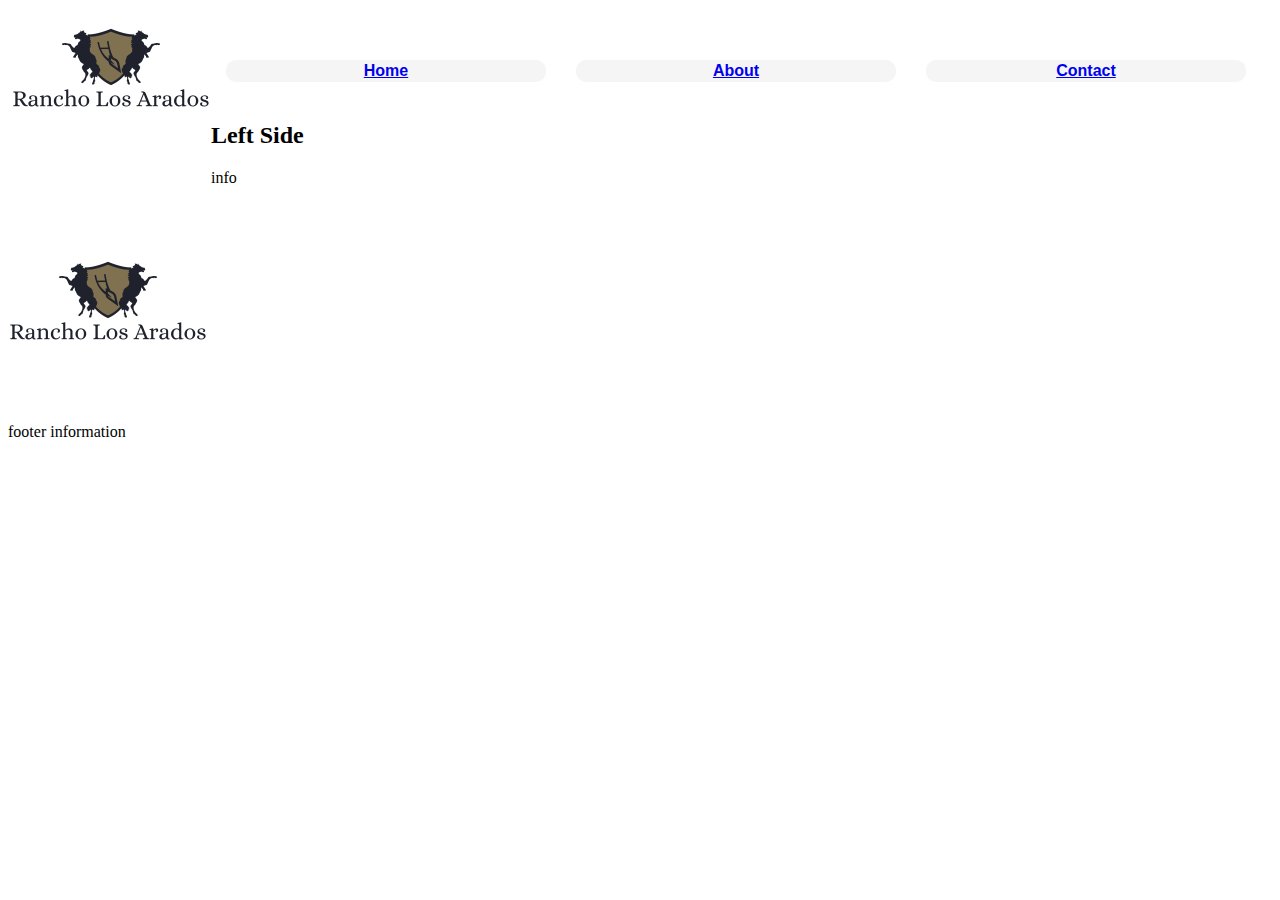
==== about.html @ 2d6e3cc5 "feat(pages):added hero element" ====
<!DOCTYPE html>
<html lang="en">
<head>
    <meta charset="UTF-8">
    <meta http-equiv="X-UA-Compatible" content="IE=edge">
    <meta name="viewport" content="width=device-width, initial-scale=1.0">
    <link rel = "stylesheet" href = "css/style.css">
    <link rel = "stylesheet" href="css/all.css">
    <title>About RLA</title>
</head>
<body>
    <nav>
        <div class="navbar">
            <img class="logo" src="img/logo.png" alt="Rancho Los Arados Logo">
            <ul>
                <div class="button">
                     <li>
                        <a href="https://geekwiseacademy.github.io/virtual-websites-for-beginners/index.html">Home</a>
                    </li>
                </div>
                <div class="button">
                    <li>
                        <a href="https://bitwiseindustries.com/about/mission/history/About">About</a>
                    </li>
                </div>
                <div class="button">
                     <li>
                        <a href="https://bitwiseindustries.com/services/technology-consulting/contact/Contact">Contact</a>
                    </li>
                </div>
            </ul>
        </div>
    </nav>
    <footer>
        <div class = "footer">
            <h2>Left Side</h2>
            <p>info</p>
            <img src="img/logo.png" alt="rlalogo"
        </div>
        
        <p>footer information</p>
    </footer>
    </html>
---- css/style.css ----
ul{
    width: 100%;
    height:auto;
    list-style-type: none;
}

.navbar{
    width:100%;
    height:auto;

}
.button{
    background-color: whitesmoke;
    text-align: center;
    border-radius: 10px;
    float:left;
    padding:2px;
    margin:40px 15px;
    height: 25%;
    width: 25%;
}
li{
    font-family: sans-serif;
    font-weight: bold;
}
.logo {
    float:left;
    margin-top: -50px;
    margin-left:3px;
}   
.hero{
    height:300px;
    width: auto;
    margin: -17px 0 0 0;
}
.background{
    background: rgb(255,255,249);
background: linear-gradient(0deg, rgba(255,255,249,1) 0%, rgba(163,48,19,1) 42%, rgba(149,38,10,1) 100%);
}
video{
    opacity: .7;
    box-shadow: 0 0 50px #ccc;
}
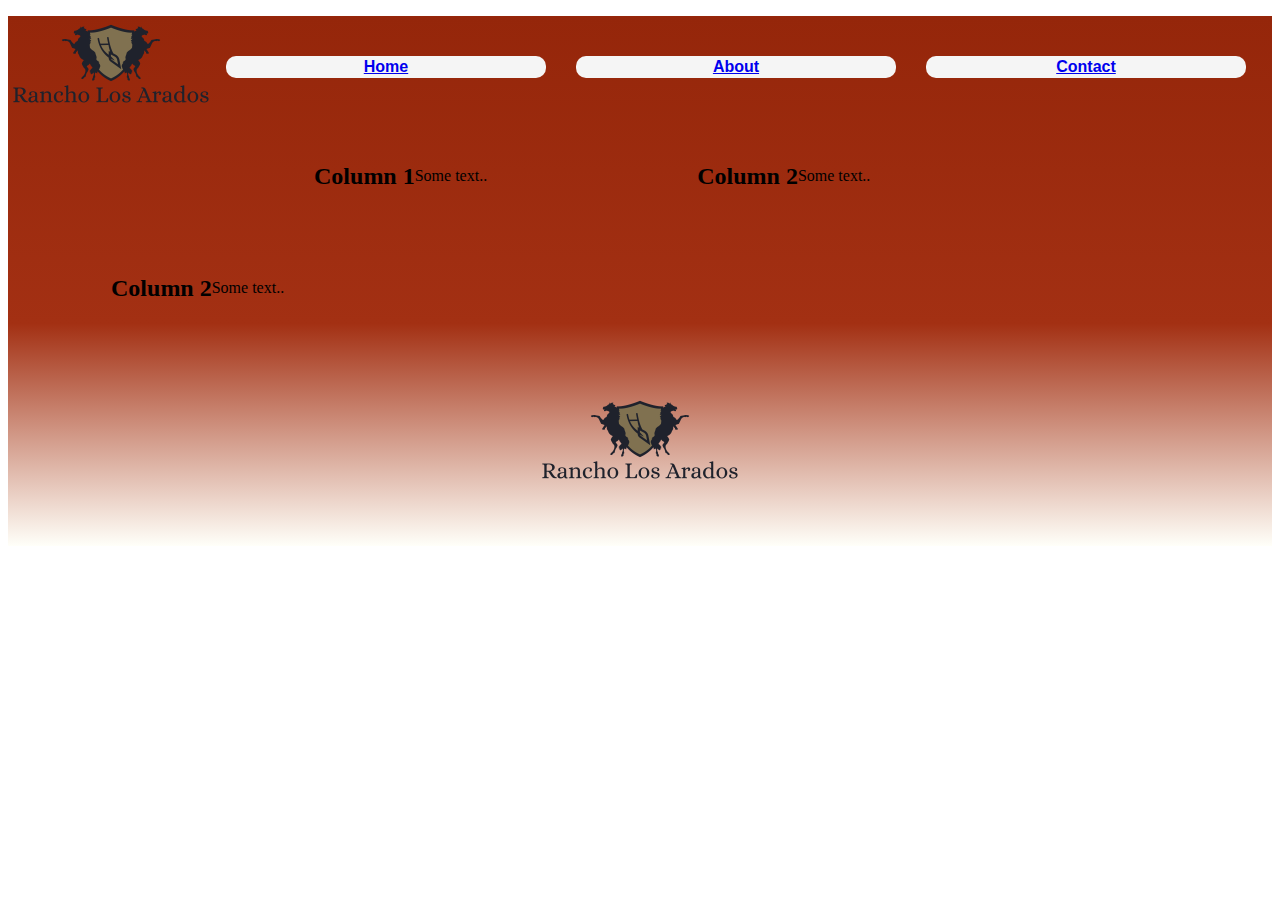
==== commit 7403f06b: "feat(add pages): added contacty and about page content" ====
--- a/about.html
+++ b/about.html
@@ -5,9 +5,10 @@
     <meta http-equiv="X-UA-Compatible" content="IE=edge">
     <meta name="viewport" content="width=device-width, initial-scale=1.0">
     <link rel = "stylesheet" href = "css/style.css">
-    <link rel = "stylesheet" href="css/all.css">
-    <title>About RLA</title>
+    <link rel = "fontawesome" href="css/fontawesome.min.css">
+    <title>Our Story</title>
 </head>
+<div class="background">
 <body>
     <nav>
         <div class="navbar">
@@ -15,29 +16,57 @@
             <ul>
                 <div class="button">
                      <li>
-                        <a href="https://geekwiseacademy.github.io/virtual-websites-for-beginners/index.html">Home</a>
+                        <a href="index.html">Home</a>
                     </li>
                 </div>
                 <div class="button">
                     <li>
-                        <a href="https://bitwiseindustries.com/about/mission/history/About">About</a>
+                        <a href="about.html">About</a>
                     </li>
                 </div>
                 <div class="button">
                      <li>
-                        <a href="https://bitwiseindustries.com/services/technology-consulting/contact/Contact">Contact</a>
+                        <a href="contact.html">Contact</a>
                     </li>
                 </div>
             </ul>
         </div>
     </nav>
-    <footer>
-        <div class = "footer">
-            <h2>Left Side</h2>
-            <p>info</p>
-            <img src="img/logo.png" alt="rlalogo"
+        <div class="row">
+            <div class="column">
+              <h2>Column 1</h2>
+              <p>Some text..</p>
+            </div>
+            <div class="column">
+              <h2>Column 2</h2>
+              <p>Some text..</p>
+            </div>
+            <div class="column">
+                <h2>Column 2</h2>
+                <p>Some text..</p>
+            </div>
+</body>
+
+</div>
+<footer>
+    <div class="footercontainer">
+        <div>
+        <img src="img/logo.png" alt="rlalogo">
+        <i class="fa fa-facebook" aria-hidden="true"></i>
         </div>
-        
-        <p>footer information</p>
     </footer>
-    </html>+ <footer class="social-footer">
+            <div class="social-footer-icons">
+              <ul class="menu simple">
+                <li><a href="https://www.facebook.com/"aria-hidden="true">
+                    <i class="fa fa-facebook"></i>
+                    </a>
+                </li>
+                <li><a href="https://www.instagram.com/?hl=en"><i class="fa fa-instagram" aria-hidden="true"></i></a></li>
+                <li><a href="https://twitter.com/?lang=en"><i class="fa fa-twitter" aria-hidden="true"></i></a></li>
+              </ul>
+              <i class="fa fa-facebook" aria-hidden="true"></i>
+            </div>
+</footer>
+</div>
+</html>--- a/css/style.css
+++ b/css/style.css
@@ -40,4 +40,55 @@
 video{
     opacity: .7;
     box-shadow: 0 0 50px #ccc;
-}+}
+.column{
+   display: inline-flex;
+   align-items:center;
+   justify-content: center;
+   justify-content:space-between space-around;
+    width:30%;
+    height:auto;
+    margin-top:25px;
+    margin-bottom: 20px;
+    align-items: center;
+    border: 3px whitesmoke;
+    background-color:background: linear-gradient(0deg, rgba(255,255,249,1) 0%, rgba(163,48,19,1) 42%, rgba(149,38,10,1) 100%);
+
+    
+    
+}
+.footer{
+    display: inline-flex;
+   align-items:center;
+   justify-content: center;
+   justify-content:space-between space-around;
+    width:100%;
+    height:auto;
+    margin-bottom: 100px;  
+}
+.footercontainer{
+    width:100%;
+    height: auto;
+    border-top: cornsilk 3px;
+    justify-content: center;
+    align-items: center;
+    display: flex;
+}
+.networks{
+    float:right
+}
+.formcontainer {
+    border-radius: 5px;
+    background-color: #f2f2f2;
+    padding: 20px;
+    width: 150px;
+    height:auto;
+    display: flex;
+    align-items: center;
+    justify-content: center;
+  }
+  .form{
+    display: flexbox;  
+    align-items: center;
+    margin-right: 100px;
+  }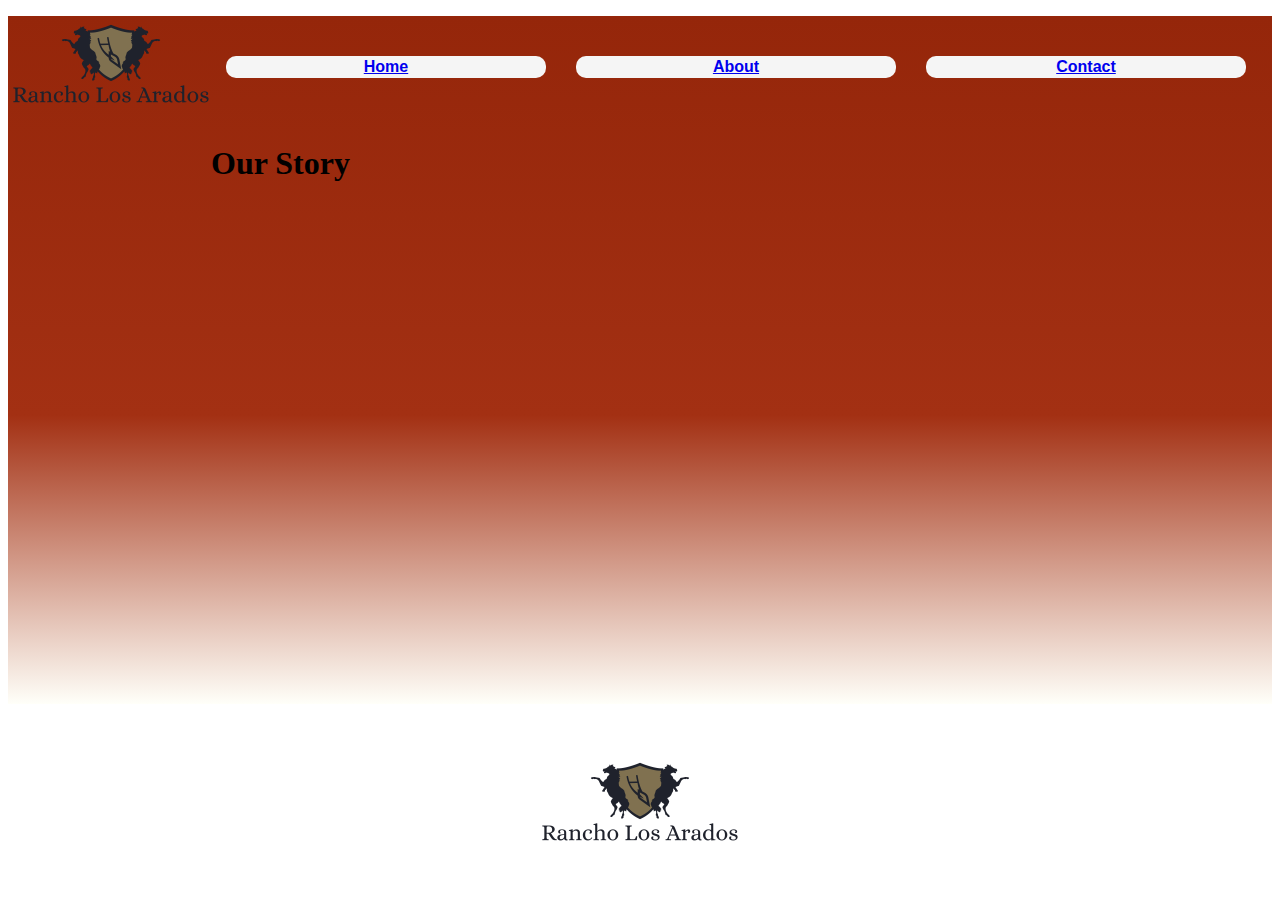
==== commit 02aec746: "feat(contact and about content):finial push before class" ====
--- a/about.html
+++ b/about.html
@@ -32,37 +32,31 @@
             </ul>
         </div>
     </nav>
-        <div class="row">
-            <div class="column">
-              <h2>Column 1</h2>
-              <p>Some text..</p>
-            </div>
-            <div class="column">
-              <h2>Column 2</h2>
-              <p>Some text..</p>
-            </div>
-            <div class="column">
-                <h2>Column 2</h2>
-                <p>Some text..</p>
-            </div>
+    <br><br><br><br><br><br>
+    <h1>Our Story</h1>
+    <h2></h2>
+    <div class="mapouter"><div class="gmap_canvas"><iframe width="600" height="500" id="gmap_canvas" src="https://maps.google.com/maps?q=627%20Frontage%20Rd,%20McFarland,%20CA%2093250&t=&z=13&ie=UTF8&iwloc=&output=embed" frameborder="0" scrolling="no" marginheight="0" marginwidth="0"></iframe><a href="https://getasearch.com/nordvpn-coupon/"></a><br><style>.mapouter{position:relative;text-align:right;height:500px;width:600px;}</style><a href="https://www.embedgooglemap.net"></a><style>.gmap_canvas {overflow:hidden;background:none!important;height:500px;width:600px;}</style></div></div>
+
+        
 </body>
 
 </div>
 <footer>
     <div class="footercontainer">
         <div>
-        <img src="img/logo.png" alt="rlalogo">
+            <a href="index.html">
+            <img src="img/logo.png" alt="rlalogo">
         <i class="fa fa-facebook" aria-hidden="true"></i>
         </div>
     </footer>
  <footer class="social-footer">
             <div class="social-footer-icons">
               <ul class="menu simple">
-                <li><a href="https://www.facebook.com/"aria-hidden="true">
+                <li><a href="https://www.facebook.com/rancho.losarados"aria-hidden="true">
                     <i class="fa fa-facebook"></i>
                     </a>
                 </li>
-                <li><a href="https://www.instagram.com/?hl=en"><i class="fa fa-instagram" aria-hidden="true"></i></a></li>
+                <li><a href="https://www.instagram.com/rancholosarados/?hl=en"><i class="fa fa-instagram" aria-hidden="true"></i></a></li>
                 <li><a href="https://twitter.com/?lang=en"><i class="fa fa-twitter" aria-hidden="true"></i></a></li>
               </ul>
               <i class="fa fa-facebook" aria-hidden="true"></i>
--- a/css/style.css
+++ b/css/style.css
@@ -77,18 +77,18 @@
 .networks{
     float:right
 }
-.formcontainer {
+.container {
     border-radius: 5px;
     background-color: #f2f2f2;
     padding: 20px;
     width: 150px;
     height:auto;
     display: flex;
+    justify-content: center;
     align-items: center;
+  }
+  .mapouter{
+    display: flex;
     justify-content: center;
-  }
-  .form{
-    display: flexbox;  
     align-items: center;
-    margin-right: 100px;
-  }+}